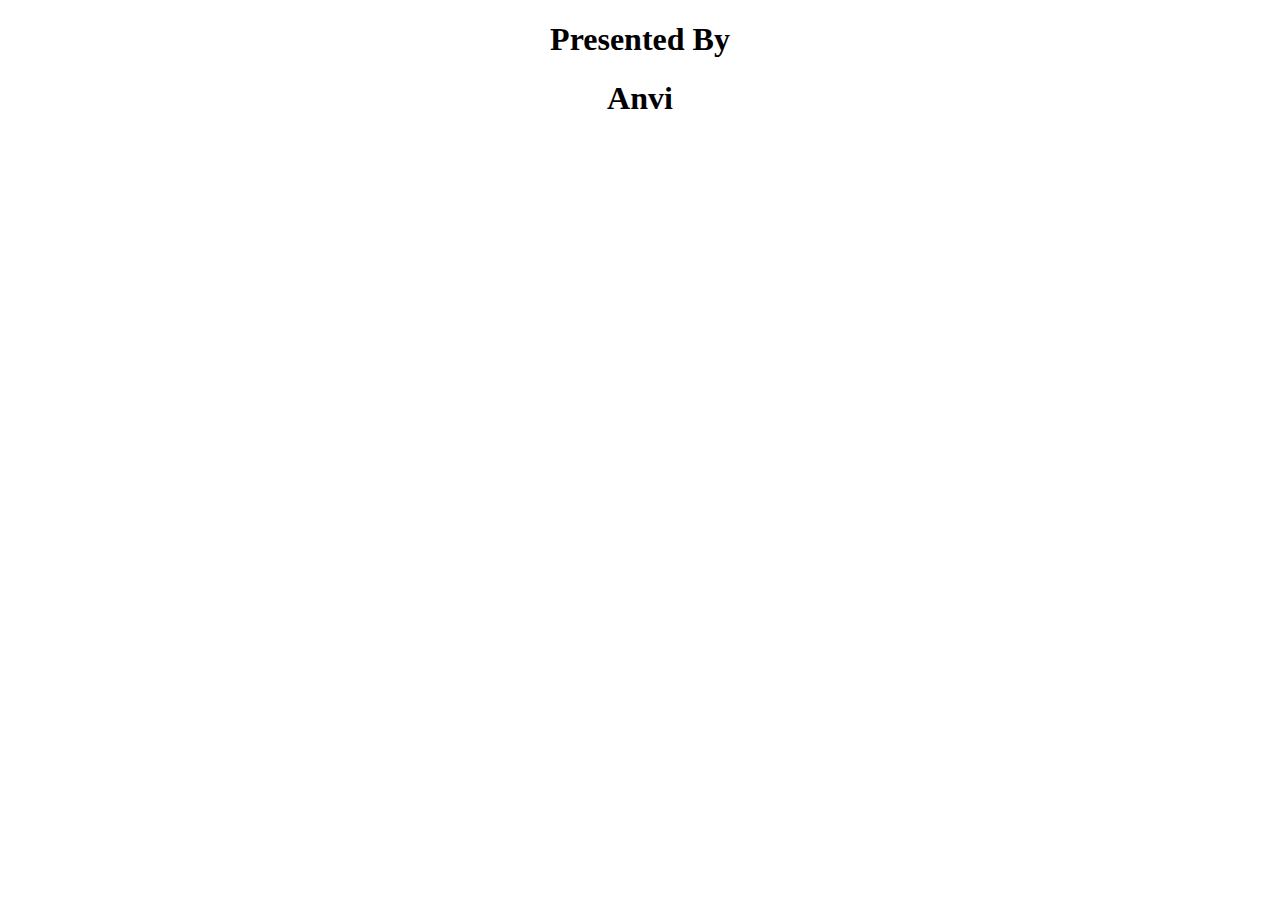
==== carom-seeds.html @ 7803bb5c "Rename jeera.html to carom-seeds.html" ====
<!DOCTYPE html>
<html>
    <head>
        <meta charset="utf-8">
        <title>Cumin-fication</title>
        <link rel="stylesheet" href="https://hi-anvi.github.io/x-fication/animation-start.css">
        <style>
        </style>
    </head>
    <body>
        <div id="centre">
            <h1>Presented By</h1>
            <h1>Anvi</h1>
        </div>
        <script src="https://hi-anvi.github.io/x-fication/basic-java.js">
        </script>
    </body>
</html>
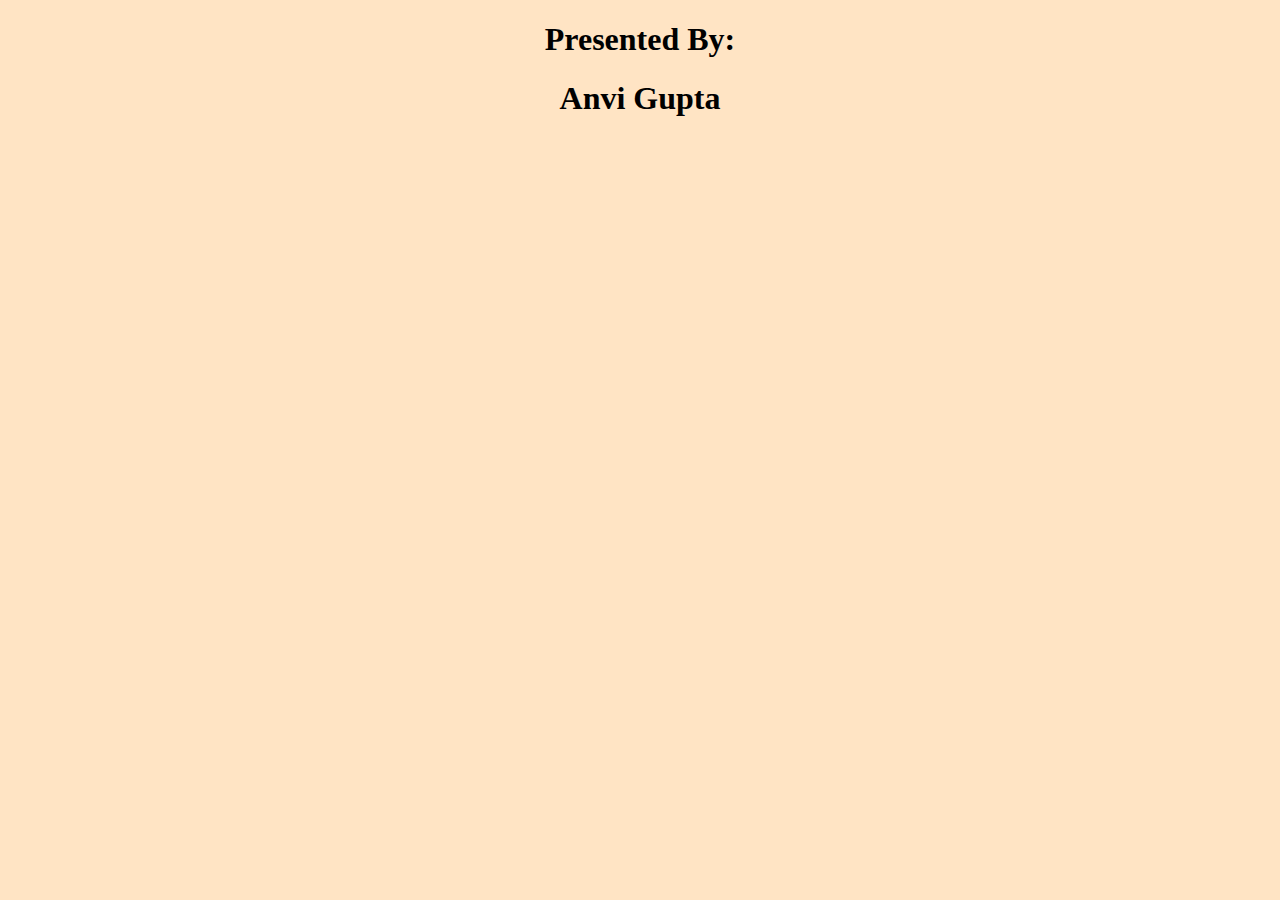
==== commit 9f18d114: "Update carom-seeds.html" ====
--- a/carom-seeds.html
+++ b/carom-seeds.html
@@ -2,17 +2,96 @@
 <html>
     <head>
         <meta charset="utf-8">
-        <title>Cumin-fication</title>
-        <link rel="stylesheet" href="https://hi-anvi.github.io/x-fication/animation-start.css">
+        <title>Carom-fication</title>
         <style>
+            /* Animtion for starting of game */
+            @keyframes bigger {
+                from {
+                    font-size: 10px;
+                }
+
+                to {
+                    font-size: 100px;
+                }
+            }
+            #centre {
+                text-align: center;
+                animation-name: bigger;
+                animation-duration: 3s;
+            }
+            #main {
+                display: none;
+                font-family: Marker Felt, "Bradley Hand", cursive;
+            }
+            #less {
+                width: 400px;
+                margin: auto;
+                border: 5px dashed red;
+                padding: 10px;
+                background-color: rgb(0, 255, 229);
+            }
+            em {
+                color: blue;
+            }
+            #next {
+                font-family: 'Courier New', Courier, monospace;
+                background-color: gold;
+                width: 50px;
+                height: 30px;
+                border: 10px double rgb(120, 24, 211);
+                border-radius: 10px;
+                padding: 2px;
+            }
+            body {
+                background-color: bisque;
+            }
+            #level-home {
+                display: none;
+                font-family: Arial, Helvetica, sans-serif;
+            }
         </style>
     </head>
     <body>
         <div id="centre">
-            <h1>Presented By</h1>
-            <h1>Anvi</h1>
+            <h1>Presented By:</h1>
+            <h1>Anvi Gupta</h1>
         </div>
-        <script src="https://hi-anvi.github.io/x-fication/basic-java.js">
+
+        <div id="main">
+            <div id="less">
+                <h1>Carom Seeds, also commonly known as Ajwain, is a spice mainly used in India to cook many delicious foods.</h1>
+                <h2>This game is designed for CRAZY Ajwain lovers who just love to eat it even raw and just can't live without it!!!! In this
+                game we shall see what would happen if we added Ajwain in <strong>CRAZY</strong> amounts to almost all foods and will
+                find out where Ajwain has its best use.<br><strong><em>Hope you enjoy it!!</em></strong></h2> 
+                <h3 id="next">Next</h3>
+            </div>
+            <div id="level-home">
+                <h2>
+                    <div class="l1">Level 1</div>
+                </h2>
+            </div>
+        </div>
+        <script>
+            var centre = document.getElementById("centre");
+            var main = document.getElementById("main");
+            var next = document.getElementById("next");
+            var defAjwain = document.getElementById("less");
+            var levels = document.getElementById("level-home");
+
+            var disappear = function() {
+                centre.style.display = "none";
+                main.style.display = "block";
+            };
+
+            centre.addEventListener("animationend", disappear);
+
+            var nextPressed = function() {
+                defAjwain.style.display = "none";
+                levels.style.display = "inline-flex";
+                levels.style.flexWrap = "wrap";
+            };
+
+            next.addEventListener("click", nextPressed);
         </script>
     </body>
 </html>
